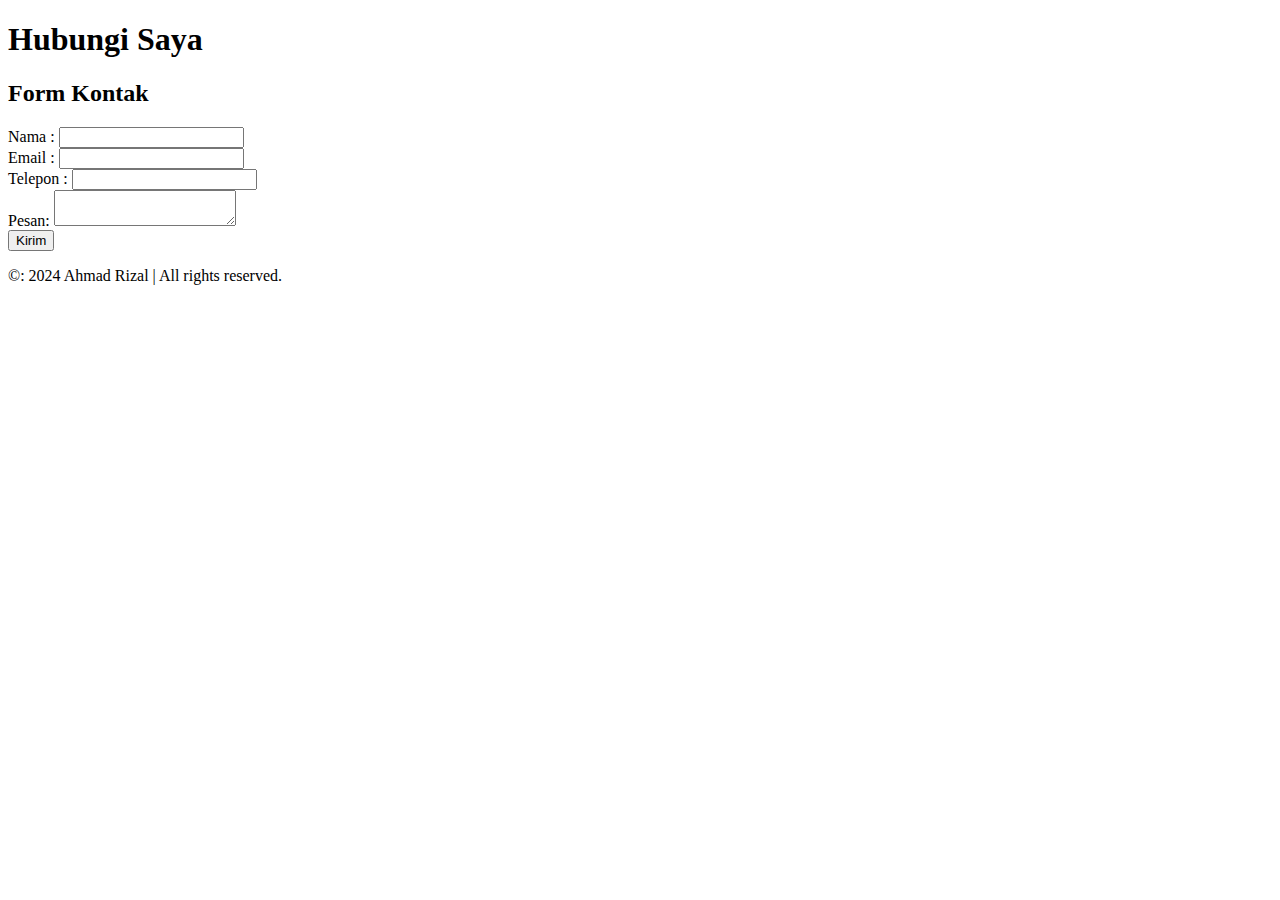
==== contact.html @ 11ec41e2 "menambahkan index.html" ====
<!DOCTYPE html>
<html lang="id">
  <head>
    <meta charset="UTF-8" />
    <meta name="viewport" content="width=device-width, initial-scale=1.0" />
    <title>Hubungi Saya - Profil Saya</title>
  </head>
  <body>
    <header>
      <h1>Hubungi Saya</h1>
    </header>
    <main>
      <section>
        <h2>Form Kontak</h2>
        <form action="submit_contact.php" method="post">
          <label for="nama">Nama : </label>
          <input type="text" id="nama" name="nama" required /><br />
          <label for="email">Email : </label>
          <input type="email" id="email" name="email" required /><br />
          <label for="telepon">Telepon : </label>
          <input type="tel" id="telepon" name="telepon" required /><br />
          <label for="Pesan">Pesan: </label>
          <textarea id="pesan" name="pesan" required></textarea><br />
          <button type="submit">Kirim</button>
        </form>
      </section>
    </main>
    <footer>
      <p>&copy: 2024 Ahmad Rizal | All rights reserved.</p>
    </footer>
  </body>
</html>
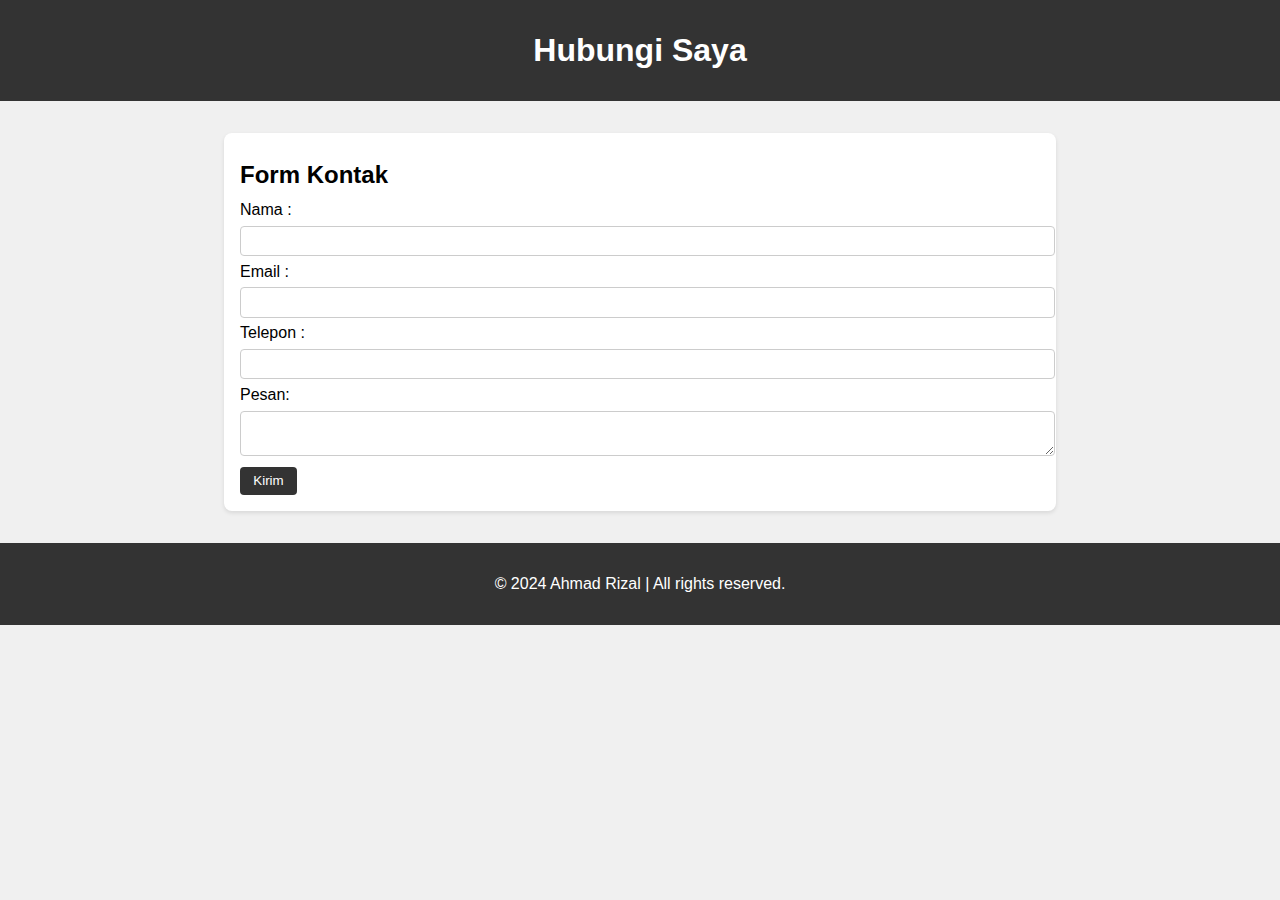
==== commit 34df72c1: "Commit awal dengan HTML dan CSS" ====
--- a/contact.html
+++ b/contact.html
@@ -4,6 +4,7 @@
     <meta charset="UTF-8" />
     <meta name="viewport" content="width=device-width, initial-scale=1.0" />
     <title>Hubungi Saya - Profil Saya</title>
+    <link rel="stylesheet" href="style.css" />
   </head>
   <body>
     <header>
@@ -14,19 +15,43 @@
         <h2>Form Kontak</h2>
         <form action="submit_contact.php" method="post">
           <label for="nama">Nama : </label>
-          <input type="text" id="nama" name="nama" required /><br />
+          <input
+            type="text"
+            id="nama"
+            name="nama"
+            class="form-input"
+            required
+          /><br />
           <label for="email">Email : </label>
-          <input type="email" id="email" name="email" required /><br />
+          <input
+            type="email"
+            id="email"
+            name="email"
+            class="form-input"
+            required
+          /><br />
           <label for="telepon">Telepon : </label>
-          <input type="tel" id="telepon" name="telepon" required /><br />
+          <input
+            type="tel"
+            id="telepon"
+            name="telepon"
+            class="form-input"
+            required
+          /><br />
           <label for="Pesan">Pesan: </label>
-          <textarea id="pesan" name="pesan" required></textarea><br />
-          <button type="submit">Kirim</button>
+          <textarea
+            id="pesan"
+            name="pesan"
+            class="form-input"
+            required
+          ></textarea
+          ><br />
+          <button type="submit" class="form-submit">Kirim</button>
         </form>
       </section>
     </main>
     <footer>
-      <p>&copy: 2024 Ahmad Rizal | All rights reserved.</p>
+      <p>&copy; 2024 Ahmad Rizal | All rights reserved.</p>
     </footer>
   </body>
 </html>
--- a/style.css
+++ b/style.css
@@ -0,0 +1,112 @@
+/* Gaya Umum */
+body {
+  font-family: Arial, sans-serif;
+  margin: 0;
+  padding: 0;
+  background-color: #f0f0f0;
+}
+
+header {
+  background-color: #333;
+  color: #fff;
+  padding: 1em 0;
+  text-align: center;
+}
+
+h1,
+h2 {
+  margin: 0.5em 0;
+}
+
+/* Tata Letak */
+main {
+  display: flex;
+  flex-direction: column;
+  align-items: center;
+  padding: 1em;
+}
+
+section {
+  background-color: #fff;
+  border-radius: 8px;
+  -webkit-border-radius: 8px;
+  -moz-border-radius: 8px;
+  -ms-border-radius: 8px;
+  -o-border-radius: 8px;
+  box-shadow: 0 2px 4px rgba(0, 0, 0, 0.1);
+  margin: 1em 0;
+  padding: 1em;
+  width: 80%;
+  max-width: 800px;
+}
+
+.profile-pic {
+  width: 200px;
+  height: auto;
+  border-radius: 50%;
+  -webkit-border-radius: 50%;
+  -moz-border-radius: 50%;
+  -ms-border-radius: 50%;
+  -o-border-radius: 50%;
+}
+
+.section h2 {
+  background-color: #fff;
+  border-radius: 8px;
+  -webkit-border-radius: 8px;
+  -moz-border-radius: 8px;
+  -ms-border-radius: 8px;
+  -o-border-radius: 8px;
+  box-shadow: 0 2px 4px rgba(0, 0, 0, 0.1);
+  margin: 1em 0;
+  padding: 1em;
+  width: 80%;
+  max-width: 800px;
+}
+
+/* Gaya Formulir */
+.form-input {
+  width: 100%;
+  padding: 0.5em;
+  margin: 0.5em 0;
+  border: 1px solid #ccc;
+  border-radius: 4px;
+  -webkit-border-radius: 4px;
+  -moz-border-radius: 4px;
+  -ms-border-radius: 4px;
+  -o-border-radius: 4px;
+}
+
+.form-submit {
+  background-color: #333;
+  color: #fff;
+  padding: 0.5em 1em;
+  border: none;
+  border-radius: 4px;
+  -webkit-border-radius: 4px;
+  -moz-border-radius: 4px;
+  -ms-border-radius: 4px;
+  -o-border-radius: 4px;
+  cursor: pointer;
+}
+
+.form-submit:hover {
+  background-color: #555;
+  transition: background-color 0.3s ease;
+  -webkit-transition: background-color 0.3s ease;
+  -moz-transition: background-color 0.3s ease;
+  -ms-transition: background-color 0.3s ease;
+  -o-transition: background-color 0.3s ease;
+}
+
+/* Gaya Footer */
+footer {
+  background-color: #333;
+  color: #fff;
+  text-align: center;
+  padding: 1em 0;
+  position: relative;
+  width: 100%;
+  bottom: 0;
+  left: 0;
+}
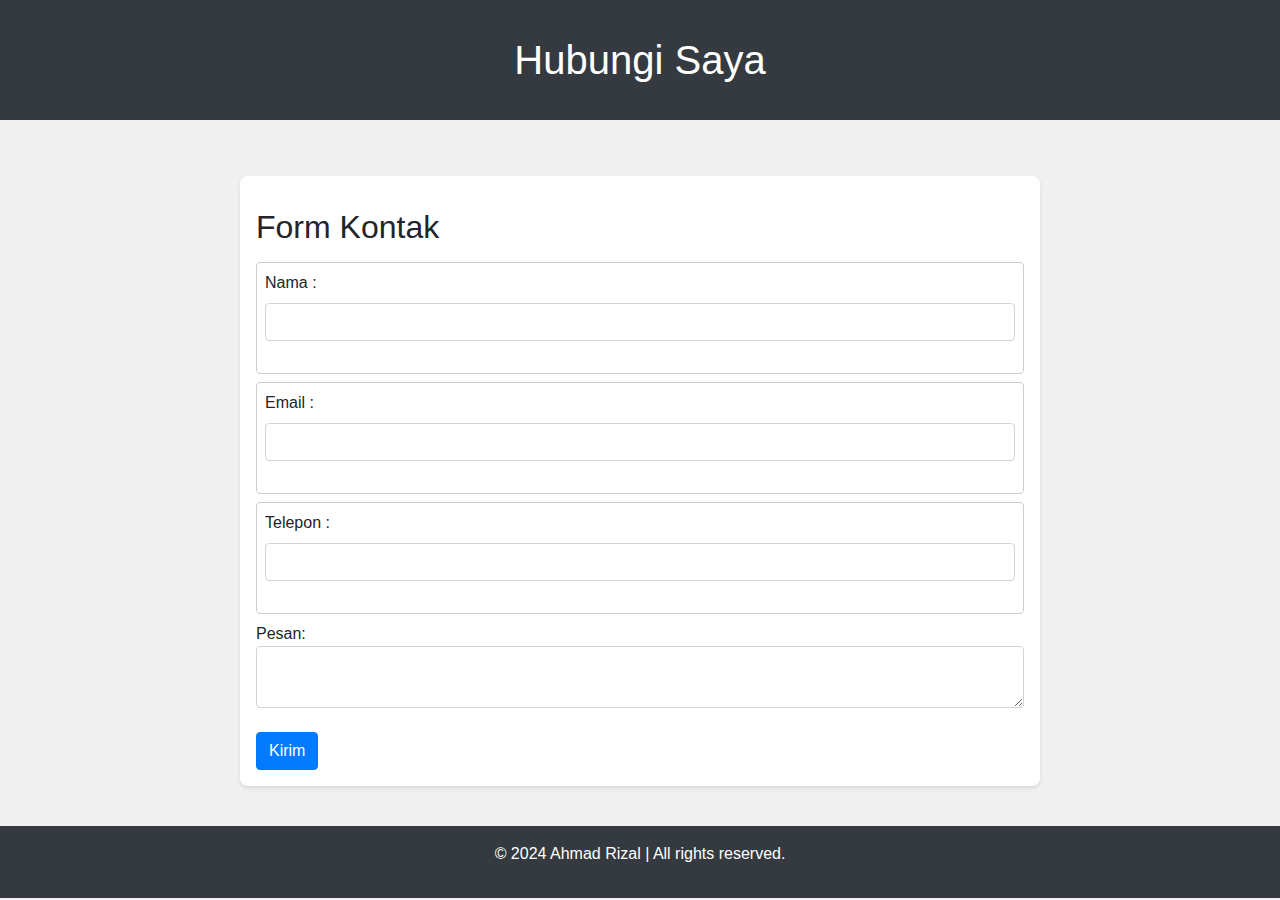
==== commit 519deb2c: "Integrasi Bootstrap dan peningkatan tampilan" ====
--- a/contact.html
+++ b/contact.html
@@ -4,54 +4,84 @@
     <meta charset="UTF-8" />
     <meta name="viewport" content="width=device-width, initial-scale=1.0" />
     <title>Hubungi Saya - Profil Saya</title>
+    <link
+      rel="stylesheet"
+      href="https://stackpath.bootstrapcdn.com/bootstrap/4.5.2/css/bootstrap.min.css"
+    />
     <link rel="stylesheet" href="style.css" />
   </head>
   <body>
-    <header>
+    <header class="bg-dark text-white text-center py-3">
       <h1>Hubungi Saya</h1>
     </header>
-    <main>
-      <section>
+    <main class="container mt-4">
+      <section id="contact-me" class="mb-4">
         <h2>Form Kontak</h2>
-        <form action="submit_contact.php" method="post">
-          <label for="nama">Nama : </label>
-          <input
-            type="text"
-            id="nama"
-            name="nama"
-            class="form-input"
-            required
-          /><br />
-          <label for="email">Email : </label>
-          <input
-            type="email"
-            id="email"
-            name="email"
-            class="form-input"
-            required
-          /><br />
-          <label for="telepon">Telepon : </label>
-          <input
-            type="tel"
-            id="telepon"
-            name="telepon"
-            class="form-input"
-            required
-          /><br />
-          <label for="Pesan">Pesan: </label>
-          <textarea
-            id="pesan"
-            name="pesan"
-            class="form-input"
-            required
-          ></textarea
-          ><br />
-          <button type="submit" class="form-submit">Kirim</button>
+        <form
+          action="mailto:Pavaroid@gmail.com"
+          method="post"
+          enctype="text/plain"
+          class="needs-validation"
+          novalidate
+        >
+          <div class="form-group">
+            <label for="name">Nama : </label>
+            <input
+              type="text"
+              id="nama"
+              name="nama"
+              class="form-control"
+              required
+            /><br />
+            <div class="invalid-feedback">Harap isi nama anda.</div>
+          </div>
+
+          <div class="form-group">
+            <label for="email">Email : </label>
+            <input
+              type="email"
+              id="email"
+              name="email"
+              class="form-control"
+              required
+            /><br />
+            <div class="invalid-feedback">Harap isi email yang valid.</div>
+          </div>
+
+          <div class="form-group">
+            <label for="telepon">Telepon : </label>
+            <input
+              type="tel"
+              id="telepon"
+              name="telepon"
+              class="form-control"
+              required
+            /><br />
+            <div class="invalid-feedback">Harap isi nomor telepon anda.</div>
+          </div>
+
+          <div class="form-group>
+            <label for="Pesan">Pesan: </label>
+            <textarea
+              id="pesan"
+              name="pesan"
+              class="form-control"
+              required
+            ></textarea
+            ><br />
+            <div class="invalid-feedback">Harap isi pesan anda.</div>
+          </div>
+            <button type="submit" class="btn btn-primary">Kirim</button>
         </form>
       </section>
     </main>
-    <footer>
+    <footer class="bg-dark text-white text-center py-3">
       <p>&copy; 2024 Ahmad Rizal | All rights reserved.</p>
     </footer>
+
+    <!-- Content goes here -->
+    <script src="https://code.jquery.com/jquery-3.5.1.slim.min.js"></script>
+    <script src="https://cdn.jsdelivr.net./npm/@popperjs/core@2.9.3/dist/umd/popper.min.js"></script>
+    <script src="https://stackpath.bootstrapcdn.com/bootstrap/4.5.2/js/bootstrap.min.js"></script>
   </body>
 </html>
--- a/style.css
+++ b/style.css
@@ -65,7 +65,7 @@
 }
 
 /* Gaya Formulir */
-.form-input {
+.form-group {
   width: 100%;
   padding: 0.5em;
   margin: 0.5em 0;
@@ -99,6 +99,26 @@
   -o-transition: background-color 0.3s ease;
 }
 
+.form-control:hover {
+  border-color: #0056b3;
+}
+
+.form-control:focus {
+  border-color: #0056b3;
+  box-shadow: 0 0 5px rgba(0, 86, 179, 0.5);
+}
+
+.btn-primary {
+  transition: background-color 0.3s ease;
+  -webkit-transition: background-color 0.3s ease;
+  -moz-transition: background-color 0.3s ease;
+  -ms-transition: background-color 0.3s ease;
+  -o-transition: background-color 0.3s ease;
+}
+
+.btn-primary:hover {
+  background-color: #004a99;
+}
 /* Gaya Footer */
 footer {
   background-color: #333;
